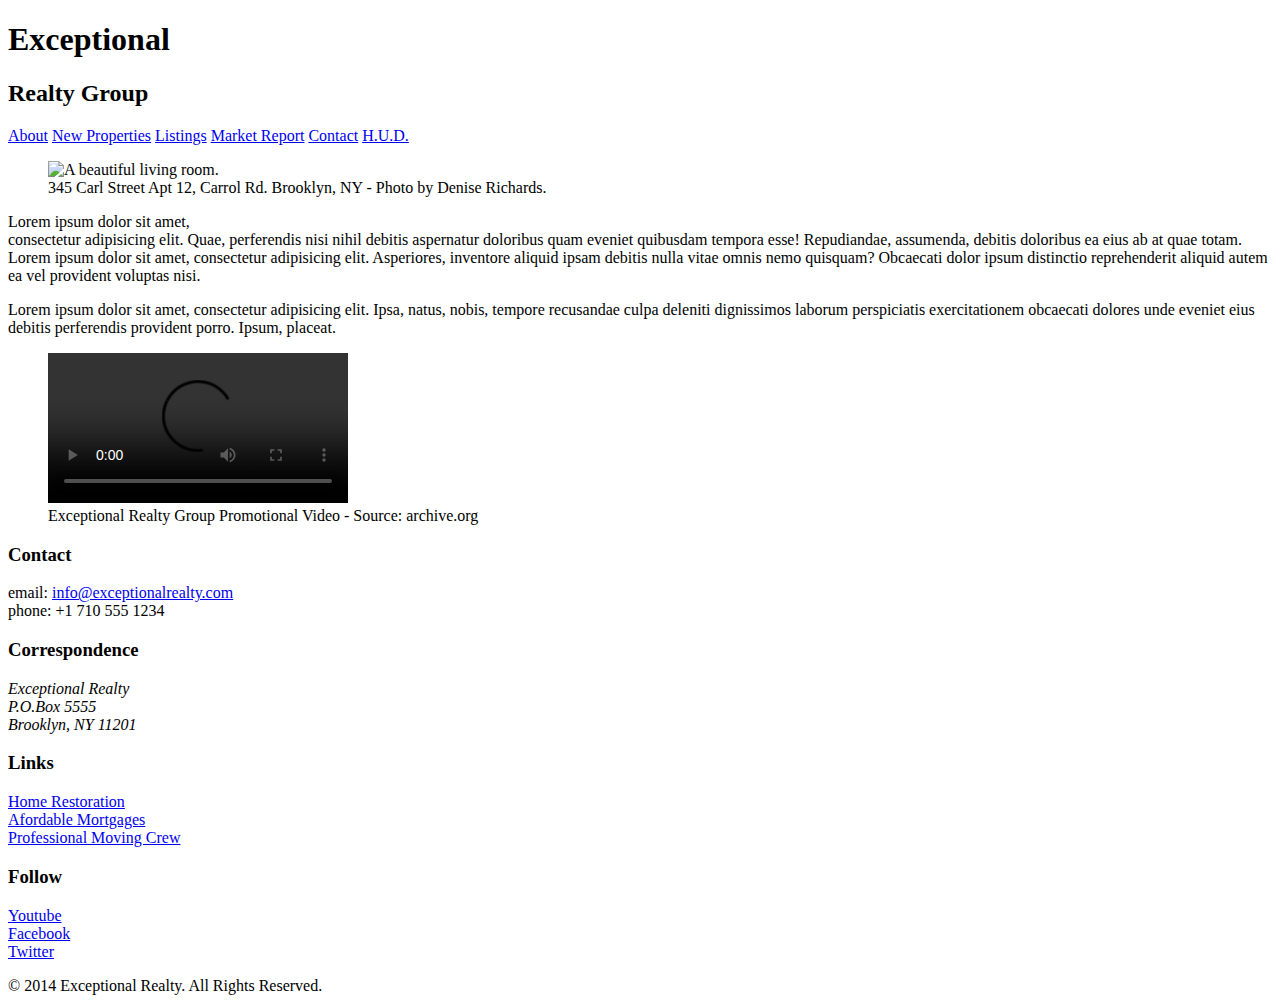
==== index.html @ 953a959b "Automatically backed up by Learn" ====
<!DOCTYPE html>
<html lang="en">
  <head>
    <meta charset="UTF-8">
    <title>Exceptional Realty Group - Luxury Homes - About</title>
    <link rel="stylesheet" href="css/style.css"
  </head>
  <body>
    <header>
      <!-- logo -->
      <h1>Exceptional</h1>
      <h2>Realty Group</h2>

      <nav>
        <a href="index.html">About</a> <a href="new-properties.html">New Properties</a> <a href="real-estate-listings.html">Listings</a> <a href="market-report.html">Market Report</a> <a href="contact.html">Contact</a> <a href="http://hud.gov" target="_blank">H.U.D.</a>
      </nav>
    </header>

    <section id="featured-property">
      <figure>
        <img src="images/intro-pic.jpg" alt="A beautiful living room." title="Welcome to Exceptional Realty Group">
        <figcaption>345 Carl Street Apt 12, Carrol Rd. Brooklyn, NY - Photo by Denise Richards.</figcaption>
      </figure>

      <p>Lorem ipsum dolor sit amet,<br> consectetur adipisicing elit. Quae, perferendis nisi nihil debitis aspernatur doloribus quam eveniet quibusdam tempora esse! Repudiandae, assumenda, debitis doloribus ea eius ab at quae totam. Lorem ipsum dolor sit amet, consectetur adipisicing elit. Asperiores, inventore aliquid ipsam debitis nulla vitae omnis nemo quisquam? Obcaecati dolor ipsum distinctio reprehenderit aliquid autem ea vel provident voluptas nisi.</p>
      <p>Lorem ipsum dolor sit amet, consectetur adipisicing elit. Ipsa, natus, nobis, tempore recusandae culpa deleniti dignissimos laborum perspiciatis exercitationem obcaecati dolores unde eveniet eius debitis perferendis provident porro. Ipsum, placeat.</p>
    </section>

    <section id="promotional">
      <figure>
        <video controls>
          <source src="videos/real-estate.mp4" type="video/mp4">
          <source src="videos/real-estate.ogv" type="video/ogg">
          Your browser does not support HTML5 video. <a href="http://browsehappy.com" target="_blank">Please upgrade your browser</a>.
        </video>
        <figcaption>Exceptional Realty Group Promotional Video - Source: archive.org</figcaption>
      </figure>
    </section>

    <section id="details">
      <div>
        <h3>Contact</h3>
        <p>
          email: <a href="mailto:info@exceptionalrealty.com">info@exceptionalrealty.com</a><br>
          phone: +1 710 555 1234
        </p>
        <h3>Correspondence</h3>
        <address>
          Exceptional Realty<br>
          P.O.Box 5555<br>
          Brooklyn, NY 11201
        </address>
      </div>

      <div>
        <h3>Links</h3>
        <p>
          <a href="#" target="_blank">Home Restoration</a><br>
          <a href="#" target="_blank">Afordable Mortgages</a><br>
          <a href="#" target="_blank">Professional Moving Crew</a>
        </p>
      </div>

      <div>
        <h3>Follow</h3>
        <p>
          <a href="#" target="_blank">Youtube</a><br>
          <a href="#" target="_blank">Facebook</a><br>
          <a href="#" target="_blank">Twitter</a>
        </p>
      </div>
    </section>

    <footer>
      &copy; 2014 Exceptional Realty. All Rights Reserved.
    </footer>

  </body>
</html>
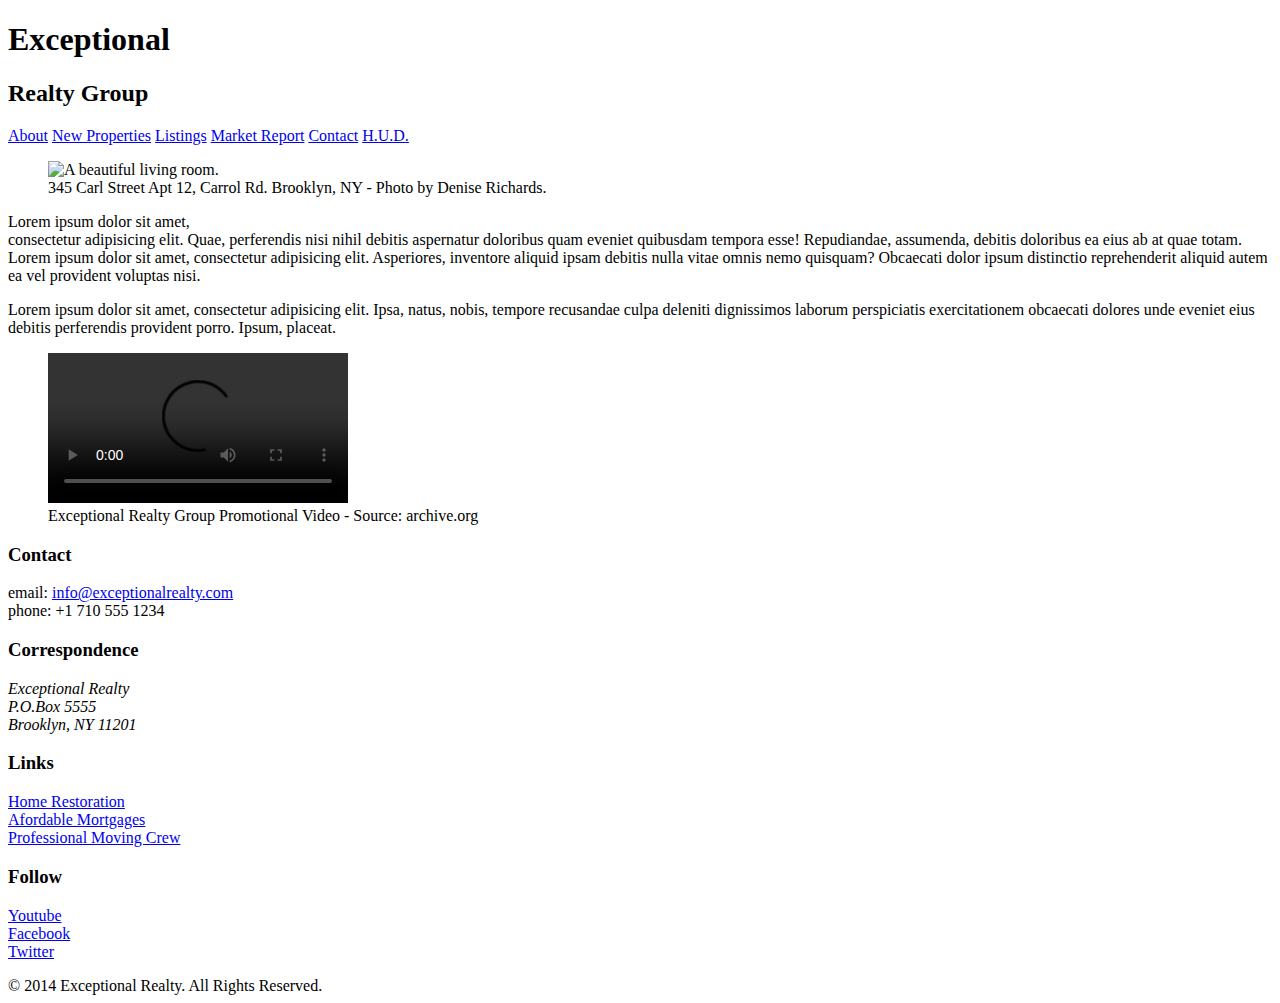
==== commit 319dcf20: "Automatically backed up by Learn" ====
--- a/index.html
+++ b/index.html
@@ -3,7 +3,7 @@
   <head>
     <meta charset="UTF-8">
     <title>Exceptional Realty Group - Luxury Homes - About</title>
-    <link rel="stylesheet" href="css/style.css"
+    <link rel="stylesheet" href="css/style.css" />
   </head>
   <body>
     <header>
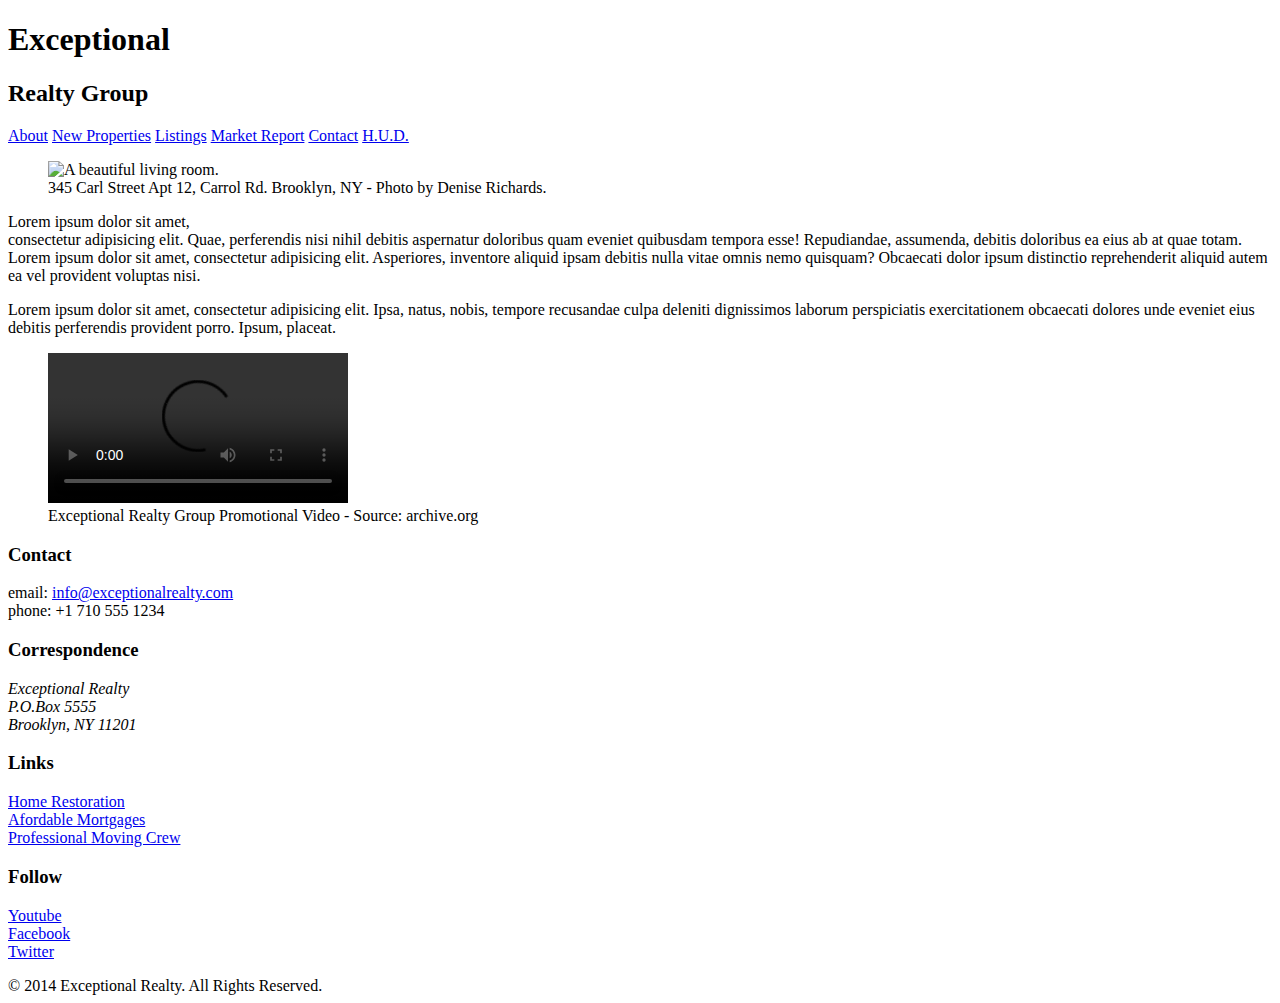
==== commit 4e0c3218: "Automatically backed up by Learn" ====
--- a/index.html
+++ b/index.html
@@ -3,6 +3,7 @@
   <head>
     <meta charset="UTF-8">
     <title>Exceptional Realty Group - Luxury Homes - About</title>
+    <link rel="stylesheet" href="https://cdnjs.cloudflare.com/ajax/libs/normalize/8.0.1/normalize.css"/>
     <link rel="stylesheet" href="css/style.css" />
   </head>
   <body>
